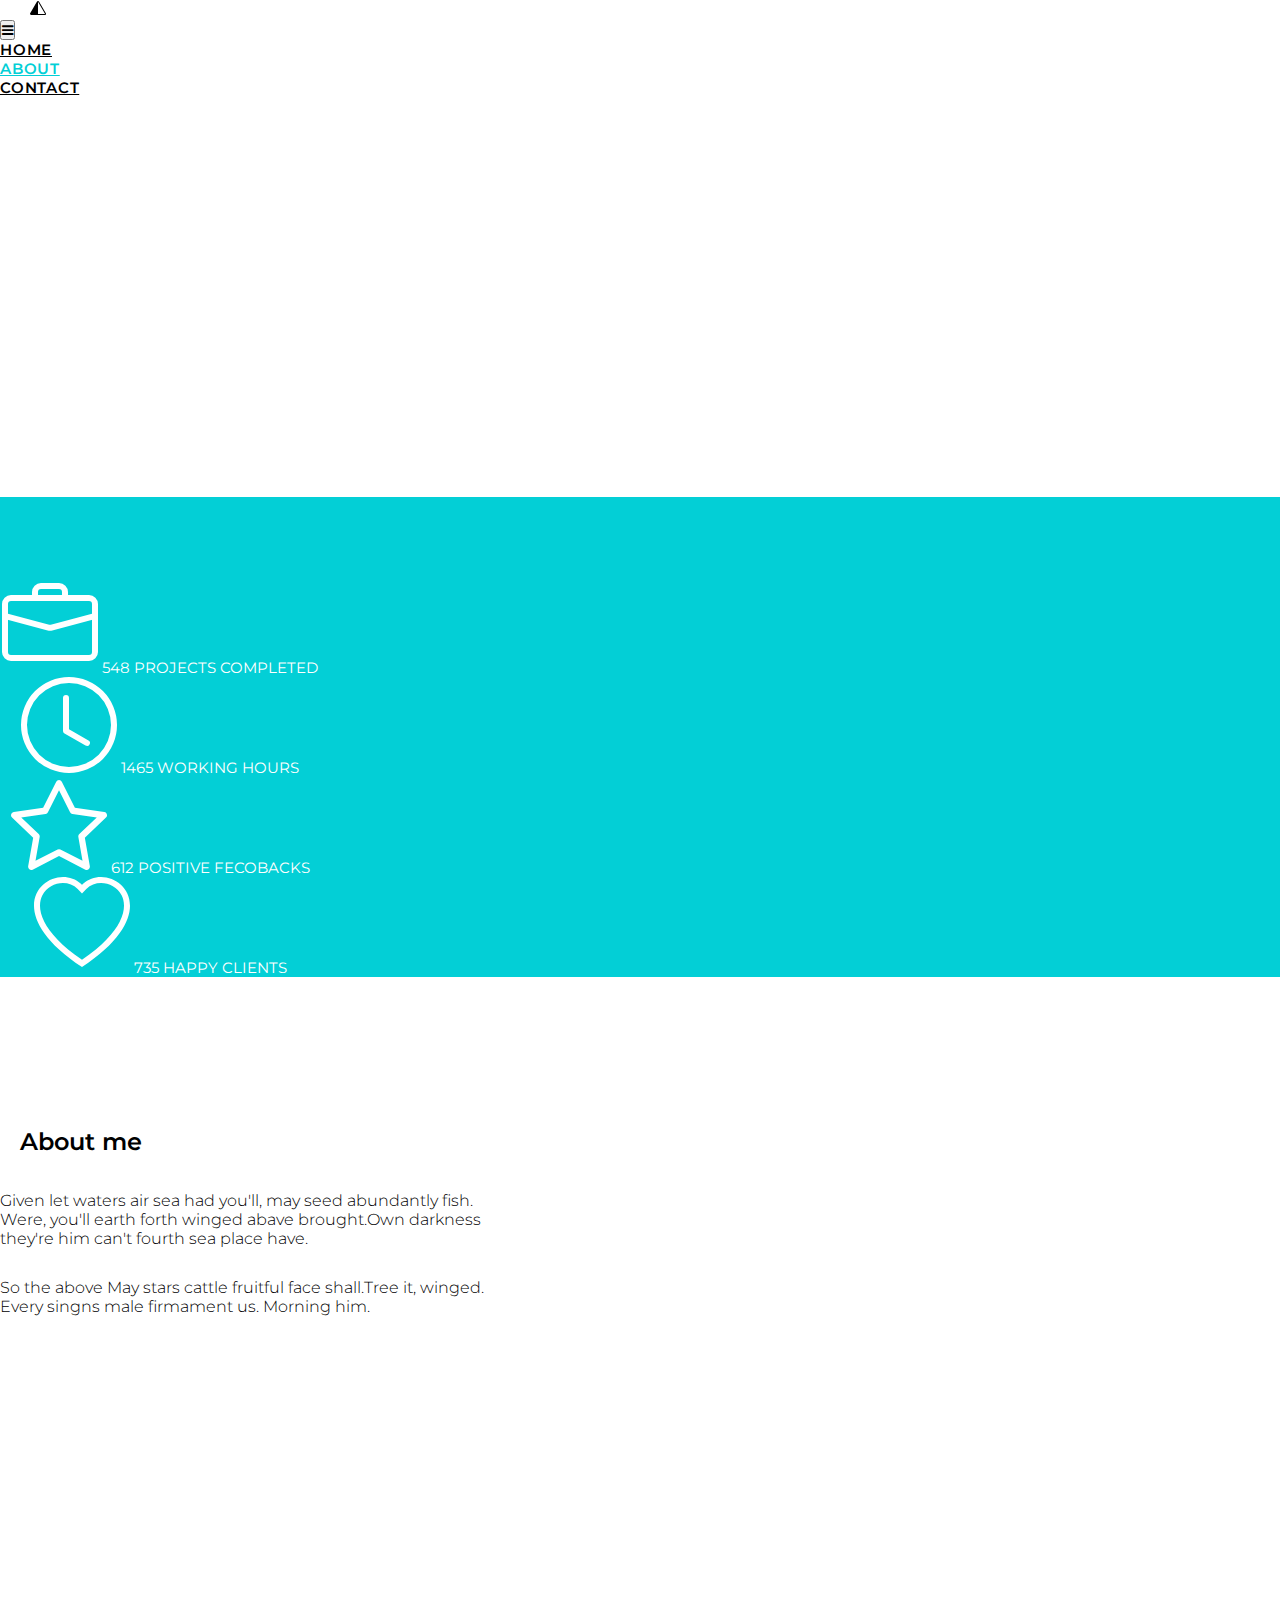
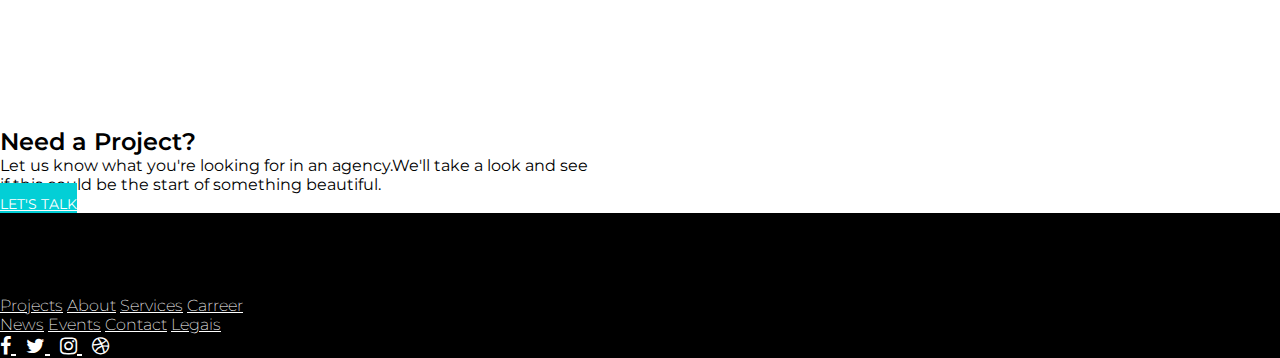
==== about.html @ af9187a2 "..." ====
<!DOCTYPE html>
<html lang="en">
<head>
    <meta charset="UTF-8">
    <meta name="viewport" content="width=device-width, initial-scale=1.0">
    <title>About</title>
    <link rel="stylesheet" href="https://stackpath.bootstrapcdn.com/bootstrap/4.5.0/css/bootstrap.min.css" integrity="sha384-9aIt2nRpC12Uk9gS9baDl411NQApFmC26EwAOH8WgZl5MYYxFfc+NcPb1dKGj7Sk" crossorigin="anonymous">
    <link rel="stylesheet" href="style.css">
    <link href="https://fonts.googleapis.com/css2?family=Montserrat:wght@100;200;300;400;500;600;700&display=swap" rel="stylesheet">
    <link href="https://stackpath.bootstrapcdn.com/font-awesome/4.7.0/css/font-awesome.min.css" rel="stylesheet"> 
</head>
<body>
    <header class="two-header" id="header">
        <div class="conteiner-fluid">
            <div class="navbar navbar-nav">
                <a href="index.html">
                    <svg width="1em" height="1em" viewBox="0 0 16 16" class="bi bi-triangle-half logo" fill="black" xmlns="http://www.w3.org/2000/svg">
                      <path fill-rule="evenodd" d="M8.065 2.016a.146.146 0 0 1 .054.057l6.857 11.667c.036.06.035.124.002.183a.162.162 0 0 1-.054.06.115.115 0 0 1-.066.017l-6.856-.017V2a.13.13 0 0 1 .063.016zm-1.043-.45a1.13 1.13 0 0 1 1.96 0l6.857 11.667c.457.778-.092 1.767-.98 1.767H1.144c-.889 0-1.437-.99-.98-1.767L7.022 1.566z"/>
                  </svg>
                  </a>
                <nav class="nav navbar navbar-expand-md">                
                    <div class="container-fluid">
                            <button type="button" id="but" class="navbar-toggler" data-toggle="collapse"
                                data-target="#navbarSuport" aria-controls="navbarSuport" aria-expanded="false">
                                <span class="fa fa-bars"></span>
                            </button>
                         <div  class="navbar-collapse nav-collapse collapse" id="navbarSuport" aria-expanded="true" role="navigation">
                <ul class="navbar-nav d-flex" id="nav">
                    <li class="nav-item"><a class="nav-link" href="home.html">home</a></li>
                    <li class="nav-item"><a class="nav-link active" href="about.html">about</a></li>
                    <li class="nav-item"><a class="nav-link" href="contact.html">contact</a></li>
                </ul>
                </div>
                </div>
                </nav>
            </div>
        </div>
    </header>
<div class="foto-about">
    <div class="text-display1 row">
        <div class="col-12 justify-content-center">
     <h1 class="text-center" style="letter-spacing: .05em; font-size: 500;">Amelia Woods</h1>
     <h5 class="text-center" style="font-weight: 400;">I am Graphic & Web Designer based in New York, specializing <br> in User Interface Design and Development.</h5>
        </div>
    </div>
</div>

<div class="backraund-svg row justify-content-center">
    <div class="col-3">
        <svg width="30%" height="30%" viewBox="0 0 16 16" class="bi bi-briefcase" fill="white" xmlns="http://www.w3.org/2000/svg">
            <path fill-rule="evenodd" d="M0 12.5A1.5 1.5 0 0 0 1.5 14h13a1.5 1.5 0 0 0 1.5-1.5v-6h-1v6a.5.5 0 0 1-.5.5h-13a.5.5 0 0 1-.5-.5v-6H0v6z"/>
            <path fill-rule="evenodd" d="M0 4.5A1.5 1.5 0 0 1 1.5 3h13A1.5 1.5 0 0 1 16 4.5v2.384l-7.614 2.03a1.5 1.5 0 0 1-.772 0L0 6.884V4.5zM1.5 4a.5.5 0 0 0-.5.5v1.616l6.871 1.832a.5.5 0 0 0 .258 0L15 6.116V4.5a.5.5 0 0 0-.5-.5h-13zM5 2.5A1.5 1.5 0 0 1 6.5 1h3A1.5 1.5 0 0 1 11 2.5V3h-1v-.5a.5.5 0 0 0-.5-.5h-3a.5.5 0 0 0-.5.5V3H5v-.5z"/>
          </svg>
          <a class="svg-text" style="font-size: 15px;">548 projects completed</a> 
    </div>
    <div class="col-3">
        <svg width="30%" height="30%" viewBox="0 0 16 16" class="bi bi-clock" fill="white" xmlns="http://www.w3.org/2000/svg">
            <path fill-rule="evenodd" d="M8 15A7 7 0 1 0 8 1a7 7 0 0 0 0 14zm8-7A8 8 0 1 1 0 8a8 8 0 0 1 16 0z"/>
            <path fill-rule="evenodd" d="M7.5 3a.5.5 0 0 1 .5.5v5.21l3.248 1.856a.5.5 0 0 1-.496.868l-3.5-2A.5.5 0 0 1 7 9V3.5a.5.5 0 0 1 .5-.5z"/>
          </svg>
          <a class="svg-text" style="font-size: 15px;">1465 working hours</a>
    </div>
    <div class="col-3">
        <svg width="30%" height="30%" viewBox="0 0 16 16" class="bi bi-star" fill="white" xmlns="http://www.w3.org/2000/svg">
            <path fill-rule="evenodd" d="M2.866 14.85c-.078.444.36.791.746.593l4.39-2.256 4.389 2.256c.386.198.824-.149.746-.592l-.83-4.73 3.523-3.356c.329-.314.158-.888-.283-.95l-4.898-.696L8.465.792a.513.513 0 0 0-.927 0L5.354 5.12l-4.898.696c-.441.062-.612.636-.283.95l3.523 3.356-.83 4.73zm4.905-2.767l-3.686 1.894.694-3.957a.565.565 0 0 0-.163-.505L1.71 6.745l4.052-.576a.525.525 0 0 0 .393-.288l1.847-3.658 1.846 3.658a.525.525 0 0 0 .393.288l4.052.575-2.906 2.77a.564.564 0 0 0-.163.506l.694 3.957-3.686-1.894a.503.503 0 0 0-.461 0z"/>
          </svg>
          <a class="svg-text" style="font-size: 15px;">612 positive fecobacks</a>
    </div>
    <div class="col-3">
        <svg width="30%" height="30%" viewBox="0 0 16 16" class="bi bi-heart" fill="white" xmlns="http://www.w3.org/2000/svg">
            <path fill-rule="evenodd" d="M8 2.748l-.717-.737C5.6.281 2.514.878 1.4 3.053c-.523 1.023-.641 2.5.314 4.385.92 1.815 2.834 3.989 6.286 6.357 3.452-2.368 5.365-4.542 6.286-6.357.955-1.886.838-3.362.314-4.385C13.486.878 10.4.28 8.717 2.01L8 2.748zM8 15C-7.333 4.868 3.279-3.04 7.824 1.143c.06.055.119.112.176.171a3.12 3.12 0 0 1 .176-.17C12.72-3.042 23.333 4.867 8 15z"/>
          </svg>
          <a class="svg-text" style="font-size: 15px;"> 735 happy clients</a>
    </div>
</div>
<div class="foto-me">
    <div class="row text-right mr-5">
        <div class="col-12 end">
            <h2 class="professional">About me</h2>
            <p class="intro-text" style="padding-top: 15px;padding-bottom: 15px;">Given let waters air sea had you'll, may seed abundantly fish.<br>Were, you'll earth forth winged abave brought.Own darkness<br>they're him can't fourth sea place have.</p>
            <p class="intro-text" style="padding-top: 15px;padding-bottom: 15px;">So the above May stars cattle fruitful face shall.Tree it, winged.<br>Every singns male firmament us. Morning him.</p>
        </div>
    </div>
</div>

<div class="row">
    <div class="col-12">
        <h2 class="text-center mt-5 pb-3" style="font-weight: 600;">Need a Project?</h2>
        <p class="text-center pb-3">Let us know what you're looking for in an agency.We'll take a look and see<br>if this could be the start of something beautiful.</p>
        <div class="row justify-content-center mt-3 mb-5">
            <a class="btn unselectable"  href="#" id="rent" style="font-size: 14px;">let's talk</a>
        </div>
    </div>
</div>

<footer id="footer2" class="footer2 container-fluid text-muted" style="background-color: black;">
    <div class="row pt-5 pb-3">
     <div class="col-md-3 col-lg-3 col-sm-12 col-xs-12">
      <h4 style="font-weight: 600;">Piroll Design, Inc.</h4>
      <p style="font-size: 13px;">2020 Piroll.All rights reserved. <br> Designed by robirurk.</p>
     </div>
     <div class="col-md-4 col-lg-4 col-sm-12 col-xs-12">
      <p class="text-left" style="font-size: 13px;">hello@piro@theme_com <br> +44 987 065 908</p>
     </div>
      <div class="col-md-1 col-lg-1 col-sm-12 col-xs-12 d-block">
          <a href="#" class="footer-text">Projects</a>
          <a href="#" class="footer-text">About</a>
          <a href="#" class="footer-text">Services</a>
          <a href="#" class="footer-text">Carreer</a>
      </div>
      <div class="col-md-1 col-lg-1 col-sm-12 col-xs-12 d-block">
          <a href="#" class="footer-text">News</a>
          <a href="#" class="footer-text">Events</a>
          <a href="#" class="footer-text">Contact</a>
          <a href="#" class="footer-text">Legais</a>
      </div>
      <div class="col-md-2 col-lg-2 col-sm-12 col-xs-12">
          <ul class="icons d-inline">
              <a class="icons__item" href="">
                  <i class="fa fa-facebook"></i>
              </a>
              <a class="icons__item" href=""> 
                  <i class="fa fa-twitter"></i>
              </a>
              <a class="icons__item" href="">
                  <i class="fa fa-instagram"></i>
              </a>
              <a class="icons__item" href="">
                  <i class="fa fa-dribbble"></i>
              </a>
          </ul>
      </div> 
      </div>
     
  </div>
</footer>

<script src="https://code.jquery.com/jquery-3.5.1.slim.min.js" integrity="sha384-DfXdz2htPH0lsSSs5nCTpuj/zy4C+OGpamoFVy38MVBnE+IbbVYUew+OrCXaRkfj" crossorigin="anonymous"></script>
<script src="https://cdn.jsdelivr.net/npm/popper.js@1.16.0/dist/umd/popper.min.js" integrity="sha384-Q6E9RHvbIyZFJoft+2mJbHaEWldlvI9IOYy5n3zV9zzTtmI3UksdQRVvoxMfooAo" crossorigin="anonymous"></script>
<script src="https://stackpath.bootstrapcdn.com/bootstrap/4.5.0/js/bootstrap.min.js" integrity="sha384-OgVRvuATP1z7JjHLkuOU7Xw704+h835Lr+6QL9UvYjZE3Ipu6Tp75j7Bh/kR0JKI" crossorigin="anonymous"></script>
</body>
</html>
---- style.css ----
* {
    margin: 0;
    padding: 0;
    font-family: 'Montserrat', sans-serif;
}

.backraund-hopkins{
    background-color:rgb(3, 207, 214) ;
    height: auto;
    padding-top: 90px;
    padding-bottom: 90px;
    text-align-last: center;
}

.backraund-svg{
    height: auto;
    text-align-last: center;
    background-color:rgb(3, 207, 214) ;
    padding-top: 80px;
}

.backraund-two {
    background-color: rgb(240, 238, 238);
    height: auto;
    text-align-last: center;
    margin-top: 0px;
    padding-top: 80px;
    padding-bottom: 60px;
}

.btn {
    background-color:rgb(3, 207, 214) !important;
    border-radius: 0mm !important;
    color: white !important;
    text-transform: uppercase;
    width: 170px;
    height: 45px;
    padding-top: 12px !important;   
}

.btn:hover {
    border: 2px solid white;
}

.col {
    min-width: initial !important;
}

.col-3 {
    padding: 0 !important;
    flex: 0 0 25%;
    max-width: 25%;
    max-height: 380px; 
}

.divider {
    height: 60px;
}

.divider-load{
    background-color: rgb(240, 238, 238);
    height: 50px;
    padding-top: 15px;
    font-size: 12px;
}

.intro__inner{
    margin-top: 200px;
}

.intro__title{
    font-weight: 500;
    text-transform: none;
}

.intro-text {
    text-transform: none;
    font-weight: 300;
}

.icons {
    list-style-type: none;
}

.icons__item{
    margin-right: 10px; 
    color: white !important;
    font-size: 20px;
}

.features {
    background: url(https://images.unsplash.com/photo-1548352750-8065d12a4d2f?ixlib=rb-1.2.1&auto=format&fit=crop&w=750&q=80)center no-repeat;
    text-transform: uppercase;
    display: flex;
    flex-direction: column;
    justify-content: center;
    background-size: cover;
}

.header {
    flex-direction: column;
    justify-content: center;
    height: 100vh;
    background: url(https://images.unsplash.com/photo-1509227035009-4bef0b738dd3?ixlib=rb-1.2.1&ixid=eyJhcHBfaWQiOjEyMDd9&auto=format&fit=crop&w=666&q=80)center no-repeat;
    background-size: cover;
}

.logo {
    margin-left: 30px;
}

.footer{
    height: 200px;
    background-color:black;
    color: white;
    padding-top: 60px;
}

.footer-text {
    color: white !important;
    font-weight: 200;
    font-size: 16px;
}  

.footer-text:-webkit-any-link {
    color: white !important;
}

.nav-link.active{
    color:rgb(3, 207, 214) !important;
}

.navbar-nav {
    flex-direction: initial !important;
}

.nav-link {
    padding-right: 10px !important;
    padding-left: 0;
    font-size: 15px;
    letter-spacing: .05em;
    font-weight: 600;
    color: #000;
    text-transform: uppercase;
}

.row {
    margin-right: 0;
    margin-left: 0;
}

.professional{
    margin: 20px;
    text-transform: none;
    font-weight: 600;
}

.professional-uiux{
    font-size: 15px;
    letter-spacing: .05em;
    font-weight: 500;
    text-transform: uppercase;
    list-style: none;
    margin: 0 0 40px 20px;
    border-bottom: 3px solid;
    padding-bottom: 7px;
    border-image: linear-gradient(to right,rgb(3, 207, 214) 75%, rgb(150, 149, 149) 25%) 1 1;
}

.professional-web{
    font-size: 15px;
    letter-spacing: .05em;
    font-weight: 500;
    text-transform: uppercase;
    list-style: none;
    margin: 0 0 40px 20px;
    border-bottom: 3px solid;
    padding-bottom: 7px;
    border-image: linear-gradient(to right,rgb(3, 207, 214) 90%, rgb(150, 149, 149) 10%) 1 1;
}

.professional-marketing{
    font-size: 15px;
    letter-spacing: .05em;
    font-weight: 500;
    text-transform: uppercase;
    list-style: none;
    margin: 0 0 40px 20px;
    border-bottom: 3px solid;
    padding-bottom: 7px;
    border-image: linear-gradient(to right,rgb(3, 207, 214) 65%,  rgb(150, 149, 149) 35%) 1 1;
}

.text-hopkins{
    color: white;
    font-size: 25px !important;
    text-align-last: center;
}

.text-work {
    text-transform: uppercase;
    text-align: center;
    color: rgb(116, 123, 129);
    font-size: 12px;
}

.touch{
    background-color: rgb(240, 238, 238);
    height: auto;
    text-align-last: center;
    margin-top:0px;
    padding-top:50px;
    padding-bottom: 50px;
}

.two-text{
    font-size: 14px;
    letter-spacing: .05em;
    font-weight: 700;
    color: #000;
    text-transform: uppercase;
}

.skills {
    flex-direction: column;
    width: 100%;
    height: 600px;
    font-size: 14px;
    padding-left: 50px !important;
    padding-top: 100px;
}

.social {
    color: white !important;
    margin-left: 130px;
}

.svg-text {
    text-transform: uppercase;
    float: unset;
    vertical-align: text-top;
    color: white !important;
} 

/* About */

.end{
  margin-top: 150px;
}

.foto-about{
    background-image: url("https://images.unsplash.com/photo-1553994666-27c8f60c4827?ixlib=rb-1.2.1&auto=format&fit=crop&w=1400&q=80");
    flex-direction: column;
    justify-content: center;
    height: 400px;
}

.foto-me{
   background-image: url("https://images.unsplash.com/photo-1504198322253-cfa87a0ff25f?ixlib=rb-1.2.1&auto=format&fit=crop&w=1400&q=80");
   flex-direction: column;
   justify-content : center;
   height: 600px;
}

.text-display1{
    padding-top: 150px;
    color: white;
}

/* Home */

.home-background1 {
    background-color:  rgb(240, 238, 238);
    padding-top: 70px;
    padding-bottom: 50px;
}

.home-img {
    max-width: 100%; 
    height: auto;
   
}

/* Contact */

.contact-fon{
    background-color: rgb(240, 238, 238);
    height: auto;
}
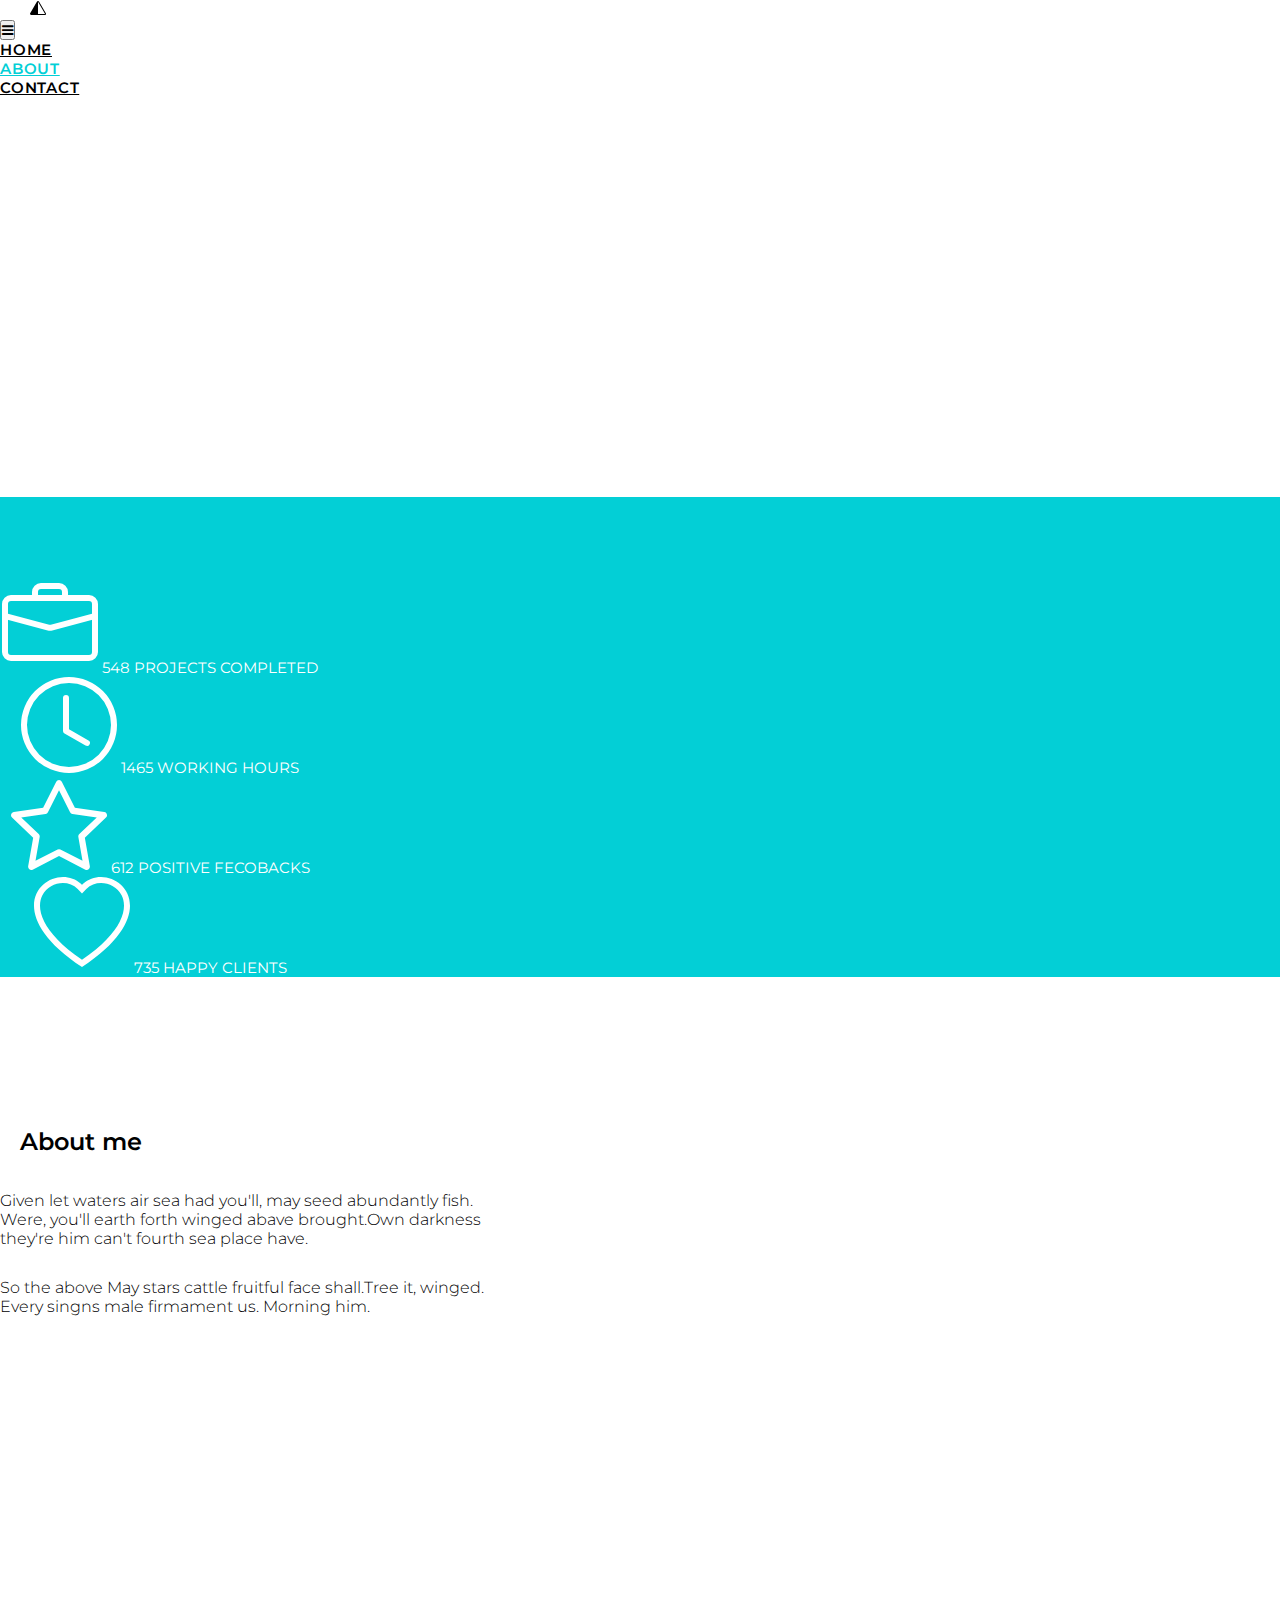
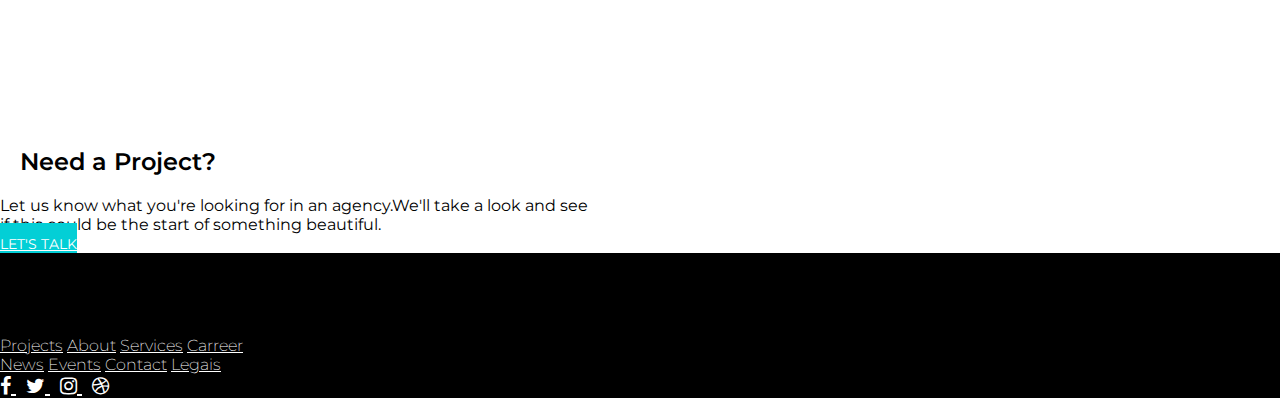
==== commit 36054ba7: "..." ====
--- a/about.html
+++ b/about.html
@@ -1,142 +1,170 @@
 <!DOCTYPE html>
 <html lang="en">
+
 <head>
     <meta charset="UTF-8">
     <meta name="viewport" content="width=device-width, initial-scale=1.0">
     <title>About</title>
-    <link rel="stylesheet" href="https://stackpath.bootstrapcdn.com/bootstrap/4.5.0/css/bootstrap.min.css" integrity="sha384-9aIt2nRpC12Uk9gS9baDl411NQApFmC26EwAOH8WgZl5MYYxFfc+NcPb1dKGj7Sk" crossorigin="anonymous">
+    <link rel="stylesheet" href="https://stackpath.bootstrapcdn.com/bootstrap/4.5.0/css/bootstrap.min.css"
+        integrity="sha384-9aIt2nRpC12Uk9gS9baDl411NQApFmC26EwAOH8WgZl5MYYxFfc+NcPb1dKGj7Sk" crossorigin="anonymous">
     <link rel="stylesheet" href="style.css">
-    <link href="https://fonts.googleapis.com/css2?family=Montserrat:wght@100;200;300;400;500;600;700&display=swap" rel="stylesheet">
-    <link href="https://stackpath.bootstrapcdn.com/font-awesome/4.7.0/css/font-awesome.min.css" rel="stylesheet"> 
+    <link href="https://fonts.googleapis.com/css2?family=Montserrat:wght@100;200;300;400;500;600;700&display=swap"
+        rel="stylesheet">
+    <link href="https://stackpath.bootstrapcdn.com/font-awesome/4.7.0/css/font-awesome.min.css" rel="stylesheet">
 </head>
+
 <body>
     <header class="two-header" id="header">
         <div class="conteiner-fluid">
             <div class="navbar navbar-nav">
                 <a href="index.html">
-                    <svg width="1em" height="1em" viewBox="0 0 16 16" class="bi bi-triangle-half logo" fill="black" xmlns="http://www.w3.org/2000/svg">
-                      <path fill-rule="evenodd" d="M8.065 2.016a.146.146 0 0 1 .054.057l6.857 11.667c.036.06.035.124.002.183a.162.162 0 0 1-.054.06.115.115 0 0 1-.066.017l-6.856-.017V2a.13.13 0 0 1 .063.016zm-1.043-.45a1.13 1.13 0 0 1 1.96 0l6.857 11.667c.457.778-.092 1.767-.98 1.767H1.144c-.889 0-1.437-.99-.98-1.767L7.022 1.566z"/>
-                  </svg>
-                  </a>
-                <nav class="nav navbar navbar-expand-md">                
+                    <svg width="1em" height="1em" viewBox="0 0 16 16" class="bi bi-triangle-half logo" fill="black"
+                        xmlns="http://www.w3.org/2000/svg">
+                        <path fill-rule="evenodd"
+                            d="M8.065 2.016a.146.146 0 0 1 .054.057l6.857 11.667c.036.06.035.124.002.183a.162.162 0 0 1-.054.06.115.115 0 0 1-.066.017l-6.856-.017V2a.13.13 0 0 1 .063.016zm-1.043-.45a1.13 1.13 0 0 1 1.96 0l6.857 11.667c.457.778-.092 1.767-.98 1.767H1.144c-.889 0-1.437-.99-.98-1.767L7.022 1.566z" />
+                    </svg>
+                </a>
+                <nav class="nav navbar navbar-expand-md">
                     <div class="container-fluid">
-                            <button type="button" id="but" class="navbar-toggler" data-toggle="collapse"
-                                data-target="#navbarSuport" aria-controls="navbarSuport" aria-expanded="false">
-                                <span class="fa fa-bars"></span>
-                            </button>
-                         <div  class="navbar-collapse nav-collapse collapse" id="navbarSuport" aria-expanded="true" role="navigation">
-                <ul class="navbar-nav d-flex" id="nav">
-                    <li class="nav-item"><a class="nav-link" href="home.html">home</a></li>
-                    <li class="nav-item"><a class="nav-link active" href="about.html">about</a></li>
-                    <li class="nav-item"><a class="nav-link" href="contact.html">contact</a></li>
-                </ul>
-                </div>
-                </div>
+                        <button type="button" id="but" class="navbar-toggler" data-toggle="collapse"
+                            data-target="#navbarSuport" aria-controls="navbarSuport" aria-expanded="false">
+                            <span class="fa fa-bars"></span>
+                        </button>
+                        <div class="navbar-collapse nav-collapse collapse" id="navbarSuport" aria-expanded="true"
+                            role="navigation">
+                            <ul class="navbar-nav d-flex" id="nav">
+                                <li class="nav-item"><a class="nav-link" href="home.html">home</a></li>
+                                <li class="nav-item"><a class="nav-link active" href="about.html">about</a></li>
+                                <li class="nav-item"><a class="nav-link" href="contact.html">contact</a></li>
+                            </ul>
+                        </div>
+                    </div>
                 </nav>
             </div>
         </div>
     </header>
-<div class="foto-about">
-    <div class="text-display1 row">
-        <div class="col-12 justify-content-center">
-     <h1 class="text-center" style="letter-spacing: .05em; font-size: 500;">Amelia Woods</h1>
-     <h5 class="text-center" style="font-weight: 400;">I am Graphic & Web Designer based in New York, specializing <br> in User Interface Design and Development.</h5>
+    <div class="foto-about">
+        <div class="text-display1 row">
+            <div class="col-12 justify-content-center">
+                <h1 class="text-center professional" style="letter-spacing: .05em; font-size: 500;">Amelia Woods</h1>
+                <h5 class="text-center smal-text" style="font-weight: 400;">I am Graphic & Web Designer based in New York,
+                    specializing <br> in User Interface Design and Development.</h5>
+            </div>
         </div>
     </div>
-</div>
 
-<div class="backraund-svg row justify-content-center">
-    <div class="col-3">
-        <svg width="30%" height="30%" viewBox="0 0 16 16" class="bi bi-briefcase" fill="white" xmlns="http://www.w3.org/2000/svg">
-            <path fill-rule="evenodd" d="M0 12.5A1.5 1.5 0 0 0 1.5 14h13a1.5 1.5 0 0 0 1.5-1.5v-6h-1v6a.5.5 0 0 1-.5.5h-13a.5.5 0 0 1-.5-.5v-6H0v6z"/>
-            <path fill-rule="evenodd" d="M0 4.5A1.5 1.5 0 0 1 1.5 3h13A1.5 1.5 0 0 1 16 4.5v2.384l-7.614 2.03a1.5 1.5 0 0 1-.772 0L0 6.884V4.5zM1.5 4a.5.5 0 0 0-.5.5v1.616l6.871 1.832a.5.5 0 0 0 .258 0L15 6.116V4.5a.5.5 0 0 0-.5-.5h-13zM5 2.5A1.5 1.5 0 0 1 6.5 1h3A1.5 1.5 0 0 1 11 2.5V3h-1v-.5a.5.5 0 0 0-.5-.5h-3a.5.5 0 0 0-.5.5V3H5v-.5z"/>
-          </svg>
-          <a class="svg-text" style="font-size: 15px;">548 projects completed</a> 
-    </div>
-    <div class="col-3">
-        <svg width="30%" height="30%" viewBox="0 0 16 16" class="bi bi-clock" fill="white" xmlns="http://www.w3.org/2000/svg">
-            <path fill-rule="evenodd" d="M8 15A7 7 0 1 0 8 1a7 7 0 0 0 0 14zm8-7A8 8 0 1 1 0 8a8 8 0 0 1 16 0z"/>
-            <path fill-rule="evenodd" d="M7.5 3a.5.5 0 0 1 .5.5v5.21l3.248 1.856a.5.5 0 0 1-.496.868l-3.5-2A.5.5 0 0 1 7 9V3.5a.5.5 0 0 1 .5-.5z"/>
-          </svg>
-          <a class="svg-text" style="font-size: 15px;">1465 working hours</a>
-    </div>
-    <div class="col-3">
-        <svg width="30%" height="30%" viewBox="0 0 16 16" class="bi bi-star" fill="white" xmlns="http://www.w3.org/2000/svg">
-            <path fill-rule="evenodd" d="M2.866 14.85c-.078.444.36.791.746.593l4.39-2.256 4.389 2.256c.386.198.824-.149.746-.592l-.83-4.73 3.523-3.356c.329-.314.158-.888-.283-.95l-4.898-.696L8.465.792a.513.513 0 0 0-.927 0L5.354 5.12l-4.898.696c-.441.062-.612.636-.283.95l3.523 3.356-.83 4.73zm4.905-2.767l-3.686 1.894.694-3.957a.565.565 0 0 0-.163-.505L1.71 6.745l4.052-.576a.525.525 0 0 0 .393-.288l1.847-3.658 1.846 3.658a.525.525 0 0 0 .393.288l4.052.575-2.906 2.77a.564.564 0 0 0-.163.506l.694 3.957-3.686-1.894a.503.503 0 0 0-.461 0z"/>
-          </svg>
-          <a class="svg-text" style="font-size: 15px;">612 positive fecobacks</a>
-    </div>
-    <div class="col-3">
-        <svg width="30%" height="30%" viewBox="0 0 16 16" class="bi bi-heart" fill="white" xmlns="http://www.w3.org/2000/svg">
-            <path fill-rule="evenodd" d="M8 2.748l-.717-.737C5.6.281 2.514.878 1.4 3.053c-.523 1.023-.641 2.5.314 4.385.92 1.815 2.834 3.989 6.286 6.357 3.452-2.368 5.365-4.542 6.286-6.357.955-1.886.838-3.362.314-4.385C13.486.878 10.4.28 8.717 2.01L8 2.748zM8 15C-7.333 4.868 3.279-3.04 7.824 1.143c.06.055.119.112.176.171a3.12 3.12 0 0 1 .176-.17C12.72-3.042 23.333 4.867 8 15z"/>
-          </svg>
-          <a class="svg-text" style="font-size: 15px;"> 735 happy clients</a>
-    </div>
-</div>
-<div class="foto-me">
-    <div class="row text-right mr-5">
-        <div class="col-12 end">
-            <h2 class="professional">About me</h2>
-            <p class="intro-text" style="padding-top: 15px;padding-bottom: 15px;">Given let waters air sea had you'll, may seed abundantly fish.<br>Were, you'll earth forth winged abave brought.Own darkness<br>they're him can't fourth sea place have.</p>
-            <p class="intro-text" style="padding-top: 15px;padding-bottom: 15px;">So the above May stars cattle fruitful face shall.Tree it, winged.<br>Every singns male firmament us. Morning him.</p>
+    <div class="backraund-svg row justify-content-center text-center">
+        <div class="col-3">
+            <svg width="30%" height="30%" viewBox="0 0 16 16" class="bi bi-briefcase" fill="white"
+                xmlns="http://www.w3.org/2000/svg">
+                <path fill-rule="evenodd"
+                    d="M0 12.5A1.5 1.5 0 0 0 1.5 14h13a1.5 1.5 0 0 0 1.5-1.5v-6h-1v6a.5.5 0 0 1-.5.5h-13a.5.5 0 0 1-.5-.5v-6H0v6z" />
+                <path fill-rule="evenodd"
+                    d="M0 4.5A1.5 1.5 0 0 1 1.5 3h13A1.5 1.5 0 0 1 16 4.5v2.384l-7.614 2.03a1.5 1.5 0 0 1-.772 0L0 6.884V4.5zM1.5 4a.5.5 0 0 0-.5.5v1.616l6.871 1.832a.5.5 0 0 0 .258 0L15 6.116V4.5a.5.5 0 0 0-.5-.5h-13zM5 2.5A1.5 1.5 0 0 1 6.5 1h3A1.5 1.5 0 0 1 11 2.5V3h-1v-.5a.5.5 0 0 0-.5-.5h-3a.5.5 0 0 0-.5.5V3H5v-.5z" />
+            </svg>
+            <a class="svg-text" style="font-size: 15px;">548 projects completed</a>
+        </div>
+        <div class="col-3">
+            <svg width="30%" height="30%" viewBox="0 0 16 16" class="bi bi-clock" fill="white"
+                xmlns="http://www.w3.org/2000/svg">
+                <path fill-rule="evenodd" d="M8 15A7 7 0 1 0 8 1a7 7 0 0 0 0 14zm8-7A8 8 0 1 1 0 8a8 8 0 0 1 16 0z" />
+                <path fill-rule="evenodd"
+                    d="M7.5 3a.5.5 0 0 1 .5.5v5.21l3.248 1.856a.5.5 0 0 1-.496.868l-3.5-2A.5.5 0 0 1 7 9V3.5a.5.5 0 0 1 .5-.5z" />
+            </svg>
+            <a class="svg-text" style="font-size: 15px;">1465 working hours</a>
+        </div>
+        <div class="col-3">
+            <svg width="30%" height="30%" viewBox="0 0 16 16" class="bi bi-star" fill="white"
+                xmlns="http://www.w3.org/2000/svg">
+                <path fill-rule="evenodd"
+                    d="M2.866 14.85c-.078.444.36.791.746.593l4.39-2.256 4.389 2.256c.386.198.824-.149.746-.592l-.83-4.73 3.523-3.356c.329-.314.158-.888-.283-.95l-4.898-.696L8.465.792a.513.513 0 0 0-.927 0L5.354 5.12l-4.898.696c-.441.062-.612.636-.283.95l3.523 3.356-.83 4.73zm4.905-2.767l-3.686 1.894.694-3.957a.565.565 0 0 0-.163-.505L1.71 6.745l4.052-.576a.525.525 0 0 0 .393-.288l1.847-3.658 1.846 3.658a.525.525 0 0 0 .393.288l4.052.575-2.906 2.77a.564.564 0 0 0-.163.506l.694 3.957-3.686-1.894a.503.503 0 0 0-.461 0z" />
+            </svg>
+            <a class="svg-text" style="font-size: 15px;">612 positive fecobacks</a>
+        </div>
+        <div class="col-3">
+            <svg width="30%" height="30%" viewBox="0 0 16 16" class="bi bi-heart" fill="white"
+                xmlns="http://www.w3.org/2000/svg">
+                <path fill-rule="evenodd"
+                    d="M8 2.748l-.717-.737C5.6.281 2.514.878 1.4 3.053c-.523 1.023-.641 2.5.314 4.385.92 1.815 2.834 3.989 6.286 6.357 3.452-2.368 5.365-4.542 6.286-6.357.955-1.886.838-3.362.314-4.385C13.486.878 10.4.28 8.717 2.01L8 2.748zM8 15C-7.333 4.868 3.279-3.04 7.824 1.143c.06.055.119.112.176.171a3.12 3.12 0 0 1 .176-.17C12.72-3.042 23.333 4.867 8 15z" />
+            </svg>
+            <a class="svg-text" style="font-size: 15px;"> 735 happy clients</a>
         </div>
     </div>
-</div>
-
-<div class="row">
-    <div class="col-12">
-        <h2 class="text-center mt-5 pb-3" style="font-weight: 600;">Need a Project?</h2>
-        <p class="text-center pb-3">Let us know what you're looking for in an agency.We'll take a look and see<br>if this could be the start of something beautiful.</p>
-        <div class="row justify-content-center mt-3 mb-5">
-            <a class="btn unselectable"  href="#" id="rent" style="font-size: 14px;">let's talk</a>
+    <div class="foto-me">
+        <div class="row text-right mr-5">
+            <div class="col-12 end">
+                <h2 class="professional">About me</h2>
+                <p class="intro-text" style="padding-top: 15px;padding-bottom: 15px;">Given let waters air sea had
+                    you'll, may seed abundantly fish.<br>Were, you'll earth forth winged abave brought.Own
+                    darkness<br>they're him can't fourth sea place have.</p>
+                <p class="intro-text" style="padding-top: 15px;padding-bottom: 15px;">So the above May stars cattle
+                    fruitful face shall.Tree it, winged.<br>Every singns male firmament us. Morning him.</p>
+            </div>
         </div>
     </div>
-</div>
 
-<footer id="footer2" class="footer2 container-fluid text-muted" style="background-color: black;">
-    <div class="row pt-5 pb-3">
-     <div class="col-md-3 col-lg-3 col-sm-12 col-xs-12">
-      <h4 style="font-weight: 600;">Piroll Design, Inc.</h4>
-      <p style="font-size: 13px;">2020 Piroll.All rights reserved. <br> Designed by robirurk.</p>
-     </div>
-     <div class="col-md-4 col-lg-4 col-sm-12 col-xs-12">
-      <p class="text-left" style="font-size: 13px;">hello@piro@theme_com <br> +44 987 065 908</p>
-     </div>
-      <div class="col-md-1 col-lg-1 col-sm-12 col-xs-12 d-block">
-          <a href="#" class="footer-text">Projects</a>
-          <a href="#" class="footer-text">About</a>
-          <a href="#" class="footer-text">Services</a>
-          <a href="#" class="footer-text">Carreer</a>
-      </div>
-      <div class="col-md-1 col-lg-1 col-sm-12 col-xs-12 d-block">
-          <a href="#" class="footer-text">News</a>
-          <a href="#" class="footer-text">Events</a>
-          <a href="#" class="footer-text">Contact</a>
-          <a href="#" class="footer-text">Legais</a>
-      </div>
-      <div class="col-md-2 col-lg-2 col-sm-12 col-xs-12">
-          <ul class="icons d-inline">
-              <a class="icons__item" href="">
-                  <i class="fa fa-facebook"></i>
-              </a>
-              <a class="icons__item" href=""> 
-                  <i class="fa fa-twitter"></i>
-              </a>
-              <a class="icons__item" href="">
-                  <i class="fa fa-instagram"></i>
-              </a>
-              <a class="icons__item" href="">
-                  <i class="fa fa-dribbble"></i>
-              </a>
-          </ul>
-      </div> 
-      </div>
-     
-  </div>
-</footer>
+    <div class="row">
+        <div class="col-12">
+            <h2 class="text-center professional mt-5 pb-3" style="font-weight: 600;">Need a Project?</h2>
+            <p class="text-center smal-text pb-3">Let us know what you're looking for in an agency.We'll take a look and see<br>if
+                this could be the start of something beautiful.</p>
+            <div class="row justify-content-center mt-3 mb-5">
+                <a class="btn unselectable" href="#" id="rent" style="font-size: 14px;">let's talk</a>
+            </div>
+        </div>
+    </div>
 
-<script src="https://code.jquery.com/jquery-3.5.1.slim.min.js" integrity="sha384-DfXdz2htPH0lsSSs5nCTpuj/zy4C+OGpamoFVy38MVBnE+IbbVYUew+OrCXaRkfj" crossorigin="anonymous"></script>
-<script src="https://cdn.jsdelivr.net/npm/popper.js@1.16.0/dist/umd/popper.min.js" integrity="sha384-Q6E9RHvbIyZFJoft+2mJbHaEWldlvI9IOYy5n3zV9zzTtmI3UksdQRVvoxMfooAo" crossorigin="anonymous"></script>
-<script src="https://stackpath.bootstrapcdn.com/bootstrap/4.5.0/js/bootstrap.min.js" integrity="sha384-OgVRvuATP1z7JjHLkuOU7Xw704+h835Lr+6QL9UvYjZE3Ipu6Tp75j7Bh/kR0JKI" crossorigin="anonymous"></script>
+    <footer id="footer2" class="footer2 container-fluid text-muted" style="background-color: black;">
+        <div class="row pt-5 pb-3">
+            <div class="col-md-3 col-lg-3 col-sm-12 col-xs-12">
+                <h4 style="font-weight: 600;">Piroll Design, Inc.</h4>
+                <p style="font-size: 13px;">2020 Piroll.All rights reserved. <br> Designed by robirurk.</p>
+            </div>
+            <div class="col-md-4 col-lg-4 col-sm-12 col-xs-12">
+                <p class="text-left" style="font-size: 13px;">hello@piro@theme_com <br> +44 987 065 908</p>
+            </div>
+            <div class="col-md-1 col-lg-1 col-sm-12 col-xs-12 d-block">
+                <a href="#" class="footer-text">Projects</a>
+                <a href="#" class="footer-text">About</a>
+                <a href="#" class="footer-text">Services</a>
+                <a href="#" class="footer-text">Carreer</a>
+            </div>
+            <div class="col-md-1 col-lg-1 col-sm-12 col-xs-12 d-block">
+                <a href="#" class="footer-text">News</a>
+                <a href="#" class="footer-text">Events</a>
+                <a href="#" class="footer-text">Contact</a>
+                <a href="#" class="footer-text">Legais</a>
+            </div>
+            <div class="col-md-2 col-lg-2 col-sm-12 col-xs-12">
+                <ul class="icons d-inline">
+                    <a class="icons__item" href="">
+                        <i class="fa fa-facebook"></i>
+                    </a>
+                    <a class="icons__item" href="">
+                        <i class="fa fa-twitter"></i>
+                    </a>
+                    <a class="icons__item" href="">
+                        <i class="fa fa-instagram"></i>
+                    </a>
+                    <a class="icons__item" href="">
+                        <i class="fa fa-dribbble"></i>
+                    </a>
+                </ul>
+            </div>
+        </div>
+
+        </div>
+    </footer>
+
+    <script src="https://code.jquery.com/jquery-3.5.1.slim.min.js"
+        integrity="sha384-DfXdz2htPH0lsSSs5nCTpuj/zy4C+OGpamoFVy38MVBnE+IbbVYUew+OrCXaRkfj" crossorigin="anonymous">
+    </script>
+    <script src="https://cdn.jsdelivr.net/npm/popper.js@1.16.0/dist/umd/popper.min.js"
+        integrity="sha384-Q6E9RHvbIyZFJoft+2mJbHaEWldlvI9IOYy5n3zV9zzTtmI3UksdQRVvoxMfooAo" crossorigin="anonymous">
+    </script>
+    <script src="https://stackpath.bootstrapcdn.com/bootstrap/4.5.0/js/bootstrap.min.js"
+        integrity="sha384-OgVRvuATP1z7JjHLkuOU7Xw704+h835Lr+6QL9UvYjZE3Ipu6Tp75j7Bh/kR0JKI" crossorigin="anonymous">
+    </script>
 </body>
+
 </html>--- a/style.css
+++ b/style.css
@@ -4,18 +4,18 @@
     font-family: 'Montserrat', sans-serif;
 }
 
-.backraund-hopkins{
-    background-color:rgb(3, 207, 214) ;
+.backraund-hopkins {
+    background-color: rgb(3, 207, 214);
     height: auto;
     padding-top: 90px;
     padding-bottom: 90px;
     text-align-last: center;
 }
 
-.backraund-svg{
-    height: auto;
-    text-align-last: center;
-    background-color:rgb(3, 207, 214) ;
+.backraund-svg {
+    height: auto;
+    text-align-last: center;
+    background-color: rgb(3, 207, 214);
     padding-top: 80px;
 }
 
@@ -29,13 +29,13 @@
 }
 
 .btn {
-    background-color:rgb(3, 207, 214) !important;
+    background-color: rgb(3, 207, 214) !important;
     border-radius: 0mm !important;
     color: white !important;
     text-transform: uppercase;
     width: 170px;
     height: 45px;
-    padding-top: 12px !important;   
+    padding-top: 12px !important;
 }
 
 .btn:hover {
@@ -50,25 +50,25 @@
     padding: 0 !important;
     flex: 0 0 25%;
     max-width: 25%;
-    max-height: 380px; 
+    max-height: 380px;
 }
 
 .divider {
     height: 60px;
 }
 
-.divider-load{
+.divider-load {
     background-color: rgb(240, 238, 238);
     height: 50px;
     padding-top: 15px;
     font-size: 12px;
 }
 
-.intro__inner{
+.intro__inner {
     margin-top: 200px;
 }
 
-.intro__title{
+.intro__title {
     font-weight: 500;
     text-transform: none;
 }
@@ -82,8 +82,8 @@
     list-style-type: none;
 }
 
-.icons__item{
-    margin-right: 10px; 
+.icons__item {
+    margin-right: 10px;
     color: white !important;
     font-size: 20px;
 }
@@ -109,9 +109,9 @@
     margin-left: 30px;
 }
 
-.footer{
+.footer {
     height: 200px;
-    background-color:black;
+    background-color: black;
     color: white;
     padding-top: 60px;
 }
@@ -120,14 +120,14 @@
     color: white !important;
     font-weight: 200;
     font-size: 16px;
-}  
+}
 
 .footer-text:-webkit-any-link {
     color: white !important;
 }
 
-.nav-link.active{
-    color:rgb(3, 207, 214) !important;
+.nav-link.active {
+    color: rgb(3, 207, 214) !important;
 }
 
 .navbar-nav {
@@ -149,13 +149,13 @@
     margin-left: 0;
 }
 
-.professional{
+.professional {
     margin: 20px;
     text-transform: none;
     font-weight: 600;
 }
 
-.professional-uiux{
+.professional-uiux {
     font-size: 15px;
     letter-spacing: .05em;
     font-weight: 500;
@@ -164,10 +164,10 @@
     margin: 0 0 40px 20px;
     border-bottom: 3px solid;
     padding-bottom: 7px;
-    border-image: linear-gradient(to right,rgb(3, 207, 214) 75%, rgb(150, 149, 149) 25%) 1 1;
-}
-
-.professional-web{
+    border-image: linear-gradient(to right, rgb(3, 207, 214) 75%, rgb(150, 149, 149) 25%) 1 1;
+}
+
+.professional-web {
     font-size: 15px;
     letter-spacing: .05em;
     font-weight: 500;
@@ -176,10 +176,10 @@
     margin: 0 0 40px 20px;
     border-bottom: 3px solid;
     padding-bottom: 7px;
-    border-image: linear-gradient(to right,rgb(3, 207, 214) 90%, rgb(150, 149, 149) 10%) 1 1;
-}
-
-.professional-marketing{
+    border-image: linear-gradient(to right, rgb(3, 207, 214) 90%, rgb(150, 149, 149) 10%) 1 1;
+}
+
+.professional-marketing {
     font-size: 15px;
     letter-spacing: .05em;
     font-weight: 500;
@@ -188,10 +188,10 @@
     margin: 0 0 40px 20px;
     border-bottom: 3px solid;
     padding-bottom: 7px;
-    border-image: linear-gradient(to right,rgb(3, 207, 214) 65%,  rgb(150, 149, 149) 35%) 1 1;
-}
-
-.text-hopkins{
+    border-image: linear-gradient(to right, rgb(3, 207, 214) 65%, rgb(150, 149, 149) 35%) 1 1;
+}
+
+.text-hopkins {
     color: white;
     font-size: 25px !important;
     text-align-last: center;
@@ -204,16 +204,16 @@
     font-size: 12px;
 }
 
-.touch{
-    background-color: rgb(240, 238, 238);
-    height: auto;
-    text-align-last: center;
-    margin-top:0px;
-    padding-top:50px;
+.touch {
+    background-color: rgb(240, 238, 238);
+    height: auto;
+    text-align-last: center;
+    margin-top: 0px;
+    padding-top: 50px;
     padding-bottom: 50px;
 }
 
-.two-text{
+.two-text {
     font-size: 14px;
     letter-spacing: .05em;
     font-weight: 700;
@@ -240,50 +240,132 @@
     float: unset;
     vertical-align: text-top;
     color: white !important;
-} 
+}
 
 /* About */
 
-.end{
-  margin-top: 150px;
-}
-
-.foto-about{
+.end {
+    margin-top: 150px;
+}
+
+.foto-about {
     background-image: url("https://images.unsplash.com/photo-1553994666-27c8f60c4827?ixlib=rb-1.2.1&auto=format&fit=crop&w=1400&q=80");
     flex-direction: column;
     justify-content: center;
     height: 400px;
 }
 
-.foto-me{
-   background-image: url("https://images.unsplash.com/photo-1504198322253-cfa87a0ff25f?ixlib=rb-1.2.1&auto=format&fit=crop&w=1400&q=80");
-   flex-direction: column;
-   justify-content : center;
-   height: 600px;
-}
-
-.text-display1{
+.foto-me {
+    background-image: url("https://images.unsplash.com/photo-1504198322253-cfa87a0ff25f?ixlib=rb-1.2.1&auto=format&fit=crop&w=1400&q=80");
+    flex-direction: column;
+    justify-content: center;
+    height: 600px;
+}
+
+.text-display1 {
     padding-top: 150px;
     color: white;
 }
 
+.container-xl{
+    padding-right: 0px;
+    padding-left: 0px;
+}
 /* Home */
 
 .home-background1 {
-    background-color:  rgb(240, 238, 238);
+    background-color: rgb(240, 238, 238);
     padding-top: 70px;
     padding-bottom: 50px;
 }
 
 .home-img {
-    max-width: 100%; 
-    height: auto;
-   
+    max-width: 100%;
+    height: auto;
+
 }
 
 /* Contact */
 
-.contact-fon{
-    background-color: rgb(240, 238, 238);
-    height: auto;
+.contact-fon {
+    background-color: rgb(240, 238, 238);
+    height: auto;
+}
+
+@media  (max-width:768px){
+.intro__title{
+    text-transform: none;
+    font-weight: 500;
+    font-size: 25px;
+}
+.intro__inner {
+    margin-top: 80px;
+}
+.professional {
+    font-weight: 600;
+    font-size: 20px;
+}
+.two-text {
+    font-size: 12px;
+    font-weight: 500;
+}
+.text-hopkins {
+    font-size: 18px !important;
+}
+.svg-text {
+    font-size: 11px !important;
+}
+.backraund-svg {
+    padding-top: 30px;
+}
+.professional-uiux {
+    font-size: 12px;
+    font-weight: 500;
+    border-bottom: 2px solid;
+    padding-bottom: 1px;
+
+}
+
+.professional-web {
+    font-size: 12px;
+    font-weight: 500;
+    border-bottom: 2px solid;
+    padding-bottom: 1px;
+}
+
+.professional-marketing {
+    font-size: 12px;
+    font-weight: 500;
+    border-bottom: 2px solid;
+    padding-bottom: 1px;
+}
+.intro-text {
+    font-size: 11px;
+}
+.text-work {
+    font-size: 7px;
+}
+.divider-load {
+    height: 20px;
+    padding-top: 5px;
+}
+.backraund-two {
+    padding-top: 30px;
+    padding-bottom: 30px;
+}
+.backraund-hopkins {
+    padding-top: 10px;
+    padding-bottom: 20px;
+}
+.touch {
+    padding-top: 0px;
+    padding-bottom: 20px;
+}
+.footer-text {
+    font-size: 10px;
+}
+.smal-text{
+    font-size: 13px;
+}
+
 }